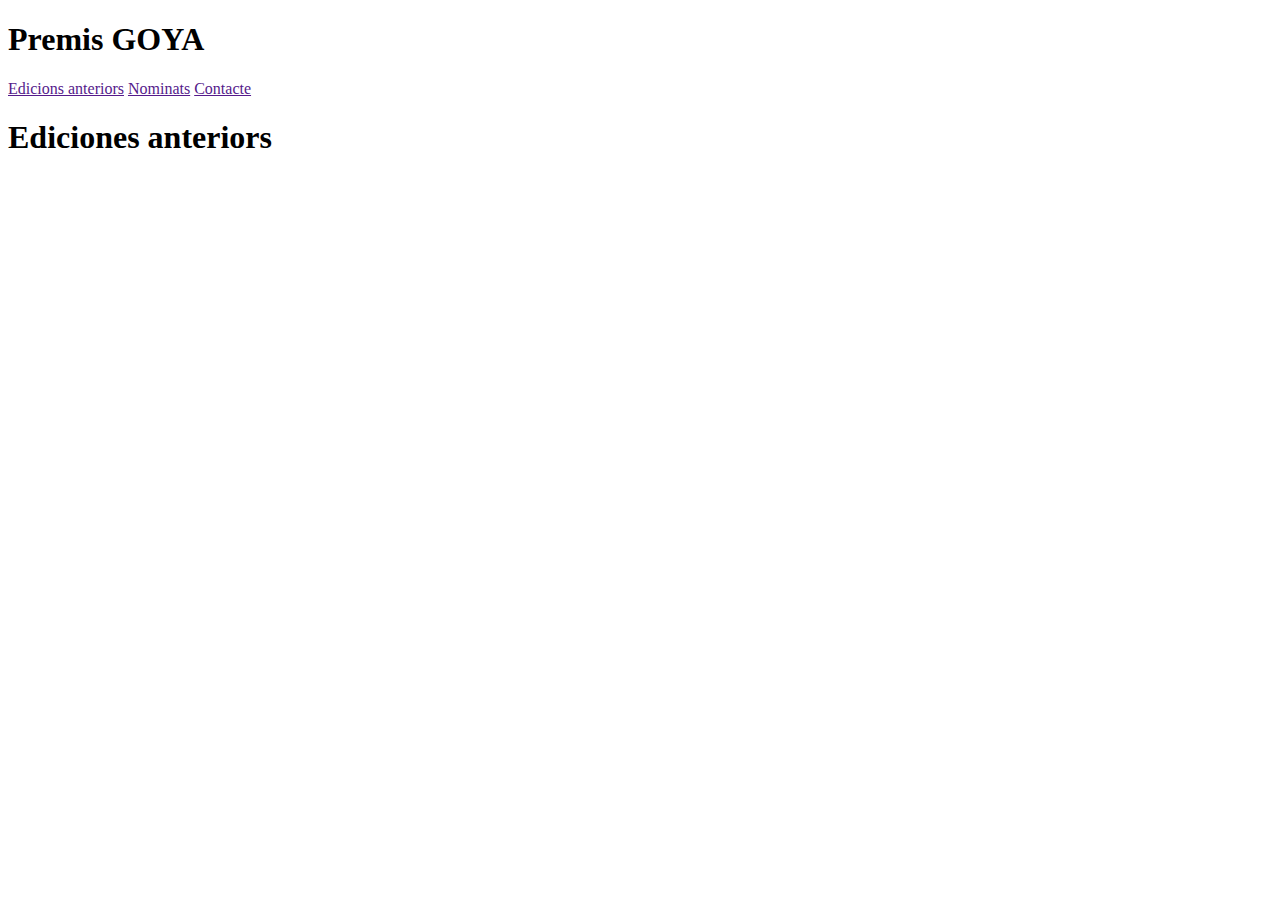
==== index.html @ 27abf34c "Funcionando?" ====
<!DOCTYPE html>
<html lang="en">


<head>
    <meta charset="UTF-8">
    <meta http-equiv="X-UA-Compatible" content="IE=edge">
    <meta name="viewport" content="width=device-width, initial-scale=1.0">
    <title>Document</title>
    <link rel="stylesheet" href="style.css">

</head>
<body>
    
<header>
    <h1>Premis GOYA</h1>

</header>

<nav>
    <a href="">Edicions anteriors</a>
    <a href="">Nominats</a>
    <a href="">Contacte</a>

</nav>


<div>
<h1>Ediciones anteriors</h1>
<img src="" alt="">

</div>







</body>

</html>
---- style.css ----

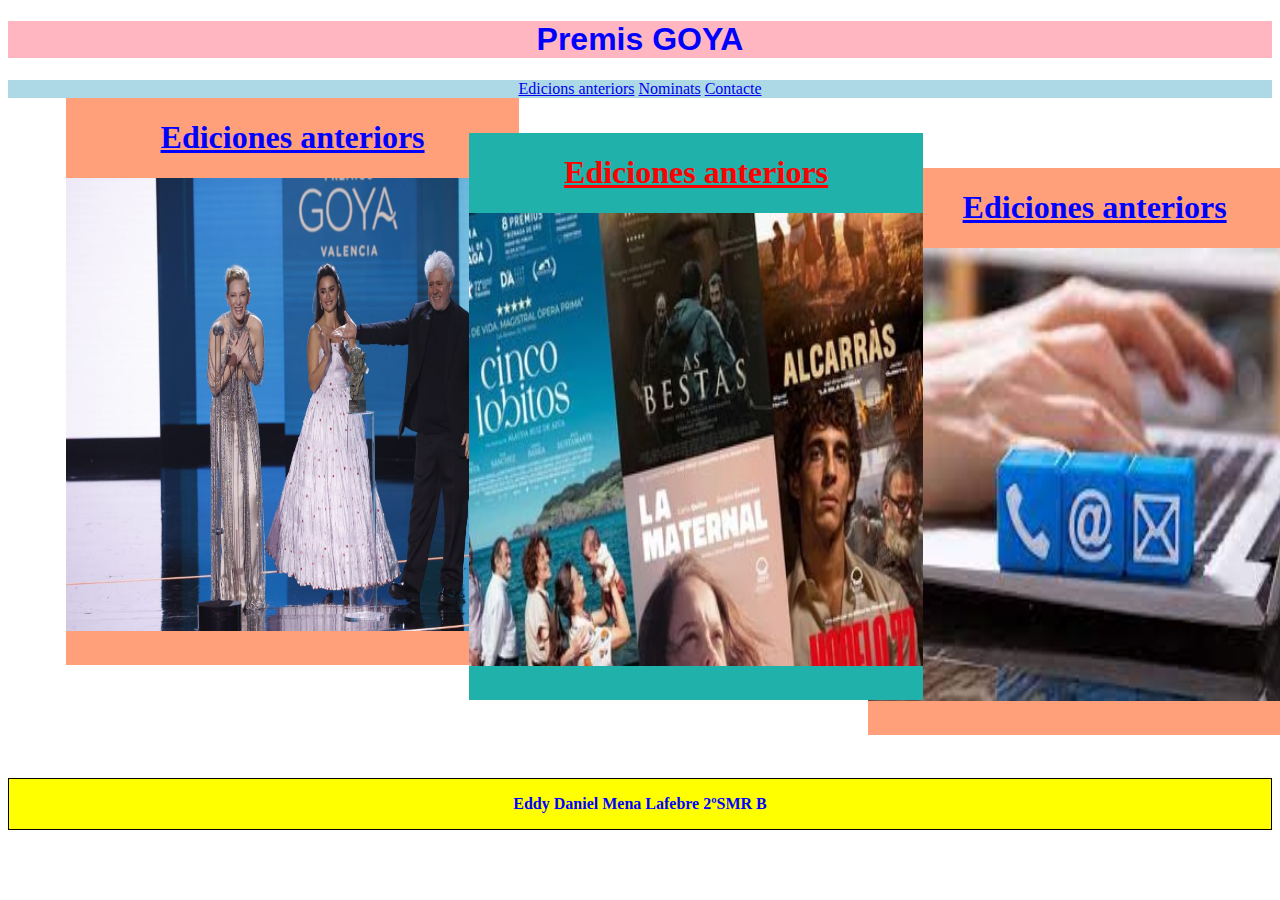
==== commit 538ba853: "mejoras" ====
--- a/index.html
+++ b/index.html
@@ -6,7 +6,7 @@
     <meta charset="UTF-8">
     <meta http-equiv="X-UA-Compatible" content="IE=edge">
     <meta name="viewport" content="width=device-width, initial-scale=1.0">
-    <title>Document</title>
+    <title>examen aplicacions web</title>
     <link rel="stylesheet" href="style.css">
 
 </head>
@@ -18,18 +18,40 @@
 </header>
 
 <nav>
-    <a href="">Edicions anteriors</a>
-    <a href="">Nominats</a>
-    <a href="">Contacte</a>
+    <a href="index.html">Edicions anteriors</a>
+    <a href="index.html">Nominats</a>
+    <a href="pagines/contacte.html">Contacte</a>
 
 </nav>
 
 
-<div>
-<h1>Ediciones anteriors</h1>
-<img src="" alt="">
 
-</div>
+
+<div class="todosimg">
+
+    <div class="img1">
+    <h1> <a class="a1" href="index.html"> Ediciones anteriors</a></h1>
+
+    <img class="imgborder1" src="img/anteriors.jpg" alt="" width="500px"  height="500px">
+
+    </div>
+
+
+    <div class="img2">
+    <h1><a class="a2" href="index.html">Ediciones anteriors</a></h1>
+    
+    <img class="imgborder2" src="img/nominats.avif" alt="" width="500px"  height="500px">
+    
+    </div>
+
+
+    <div class="img3">
+        <h1><a class="a3" href="index.html">Ediciones anteriors</a></h1>
+        
+        <img class="imgborder3" src="img/contacte.jpg" alt="" width="500px"  height="500px">
+        
+    </div>
+        
 
 
 
@@ -37,6 +59,24 @@
 
 
 
+
+
+
+
+
+
+
+
+
+</div>
+
+
+
+<footer class="centerfooter">
+    <p>Eddy Daniel Mena Lafebre 2ºSMR B</p>
+
+</footer>
+
 </body>
 
 </html>--- a/style.css
+++ b/style.css
@@ -1,3 +1,130 @@
+
+
+header{
+    color: blue;
+    text-align: center;
+    background-color: lightpink;
+    font-family: 'Gill Sans', 'Gill Sans MT', Calibri, 'Trebuchet MS', sans-serif;
+    font-weight: bolder;
+}
+
+
+nav{
+    background-color: lightblue;
+    margin: none;
+    width: 100%;
+    text-align: center;
+}
+
+nav a:hover{
+    background-color: yellow;
+    color: black;
+
+}
+
+
+img.imgborder1{
+    
+    height: 12cm;
+    width: 12cm;
+    display: flex;
+    margin: auto;
+    z-index: 1;
+    
+
+}
+
+img.imgborder2{
+    
+    height: 12cm;
+    width: 12cm;
+    display: flex;
+    margin: auto;
+    z-index: 1;
+    
+
+}
+
+img.imgborder3{
+    
+    height: 12cm;
+    width: 12cm;
+    display: flex;
+    margin: auto;
+    z-index: 1;
+    
+
+}
+
+div.todosimg{
+    display: flex;
+    flex-direction: row;
+    justify-content: space-around;
+    margin: 1cm;
+    margin-bottom: 2cm;
+    margin-top: 0cm;
+    
+   
+    z-index: 1;
+}
+
+div.img1{
+    text-align: center;
+    background-color: lightsalmon;
+    width: 15cm;
+    height: 15cm;
+    position: relative;
+    left: 20px;
+    z-index: 1;
+    color: blue;
+}
+
+a.a1{color: blue; font-style: normal; font-variant: normal;}
+
+div.img2{
+    text-align: center;
+    background-color: lightseagreen;
+    width: 15cm;
+    height: 15cm;
+    z-index: 3;
+    position: relative;
+    left: -30px;
+    top: 35px;
+    color: red;
+}
+a.a2{color: red; font-style: normal; font-variant: normal;}
+
+
+div.img3{
+    text-align: center;
+    background-color: lightsalmon;
+    width: 15cm;
+    height: 15cm;
+    margin-bottom: 1cm;
+    position: relative;
+    z-index: 1;
+    left: -85px;
+    top: 70px;
+    color: blue;
+}
+a.a3{color: blue; font-style: normal; font-variant: normal;}
+
+
+footer.centerfooter{
+    text-align: center;
+    background-color: yellow;
+    border : 1px solid black;
+    color: blue;
+    font-weight: bold;
+}
 
 
 
+
+
+
+
+
+
+
+
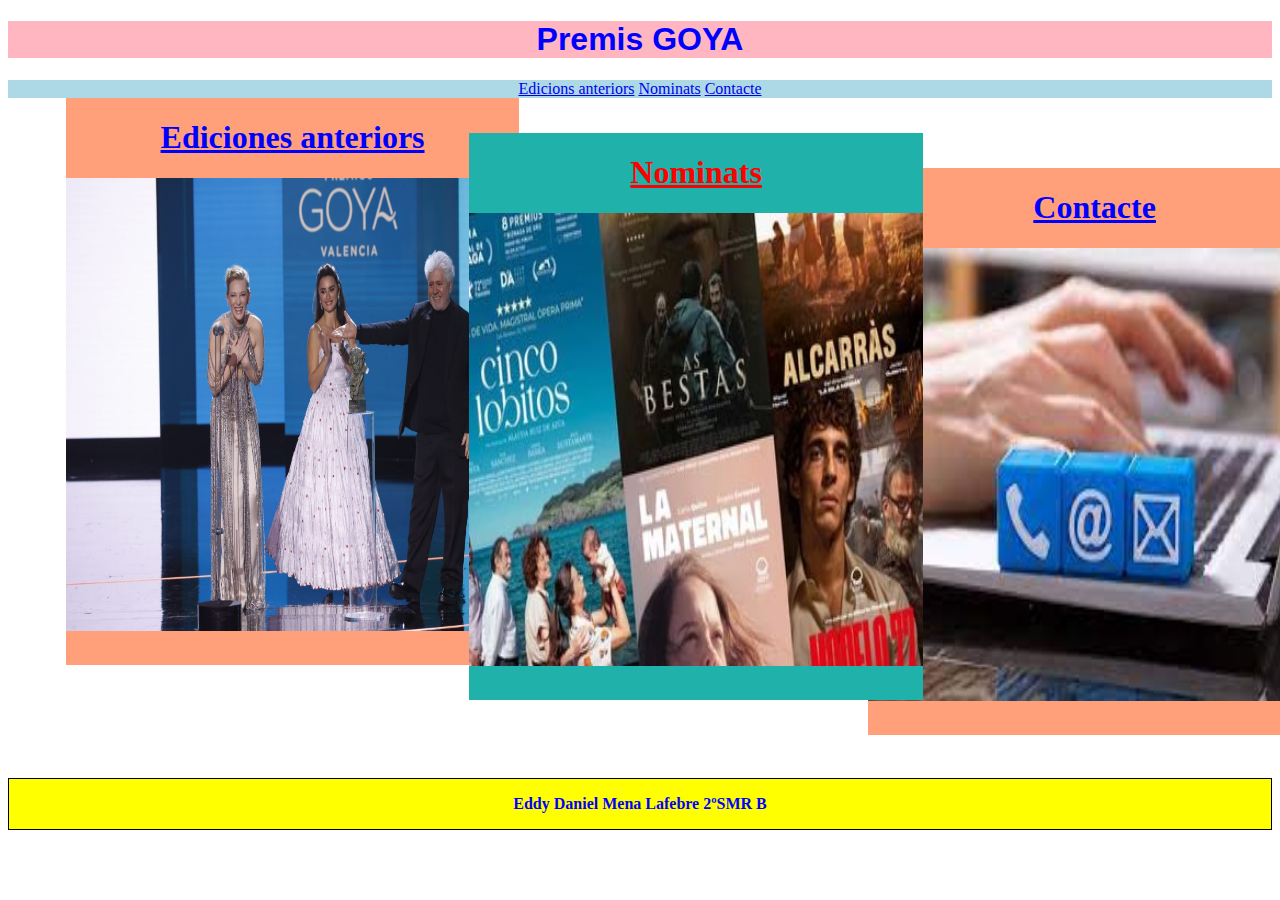
==== commit c1eec889: "Dentro del tiempo cambio de títulos" ====
--- a/index.html
+++ b/index.html
@@ -38,7 +38,7 @@
 
 
     <div class="img2">
-    <h1><a class="a2" href="index.html">Ediciones anteriors</a></h1>
+    <h1><a class="a2" href="index.html">Nominats</a></h1>
     
     <img class="imgborder2" src="img/nominats.avif" alt="" width="500px"  height="500px">
     
@@ -46,7 +46,7 @@
 
 
     <div class="img3">
-        <h1><a class="a3" href="index.html">Ediciones anteriors</a></h1>
+        <h1><a class="a3" href="index.html">Contacte</a></h1>
         
         <img class="imgborder3" src="img/contacte.jpg" alt="" width="500px"  height="500px">
         
